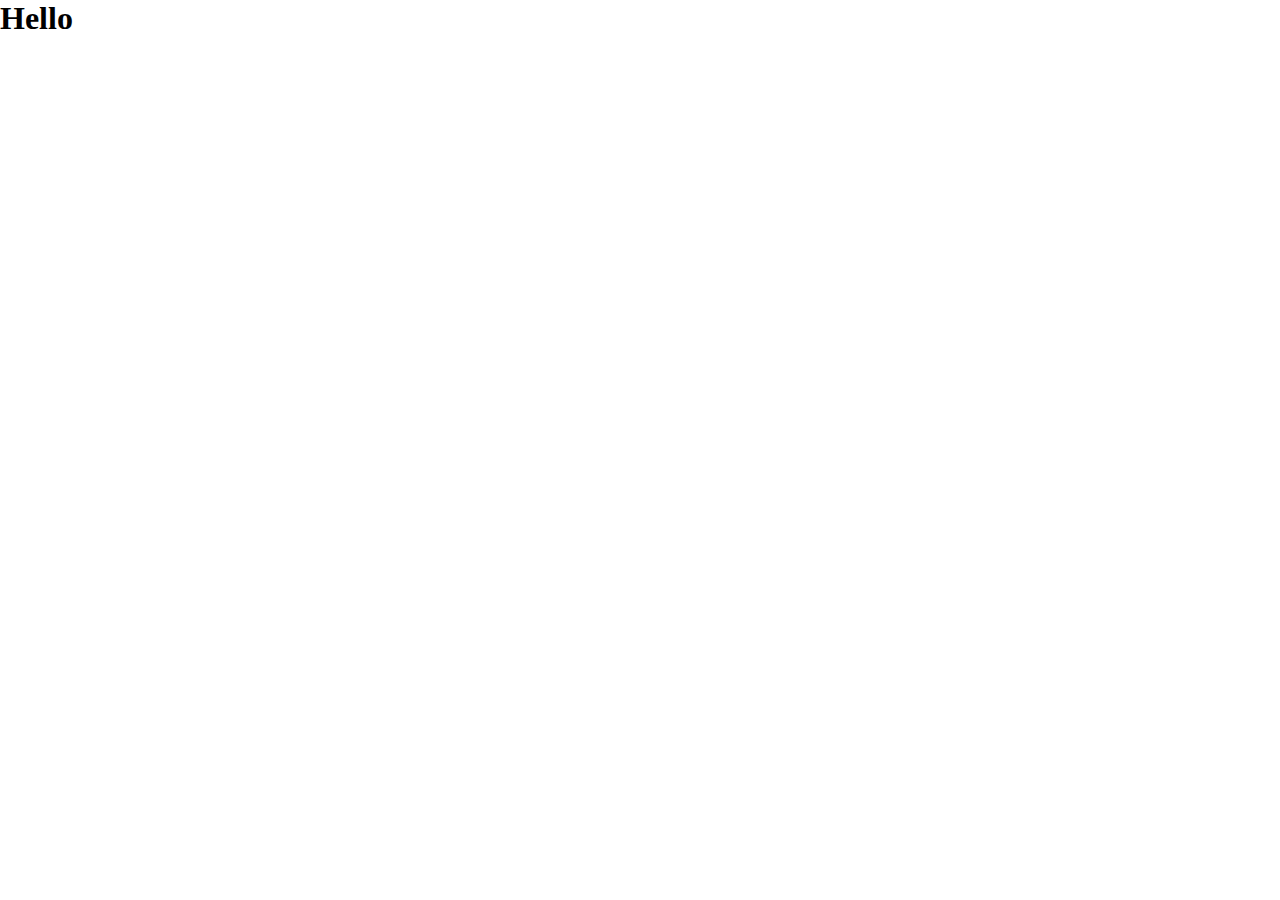
==== index.html @ 441de6c0 "first commit" ====
<!DOCTYPE html>
<html lang="en">
<head>
    <meta charset="UTF-8">
    <meta name="viewport" content="width=device-width, initial-scale=1.0">
    <title>UI/UX</title>
    <link rel="stylesheet" href="Styles/blog.css">
</head>
<body>
    <h1>Hello</h1>

    
    
</body>
</html>
---- Styles/blog.css ----
*{
    margin:0px;
    padding:0px;
    
}
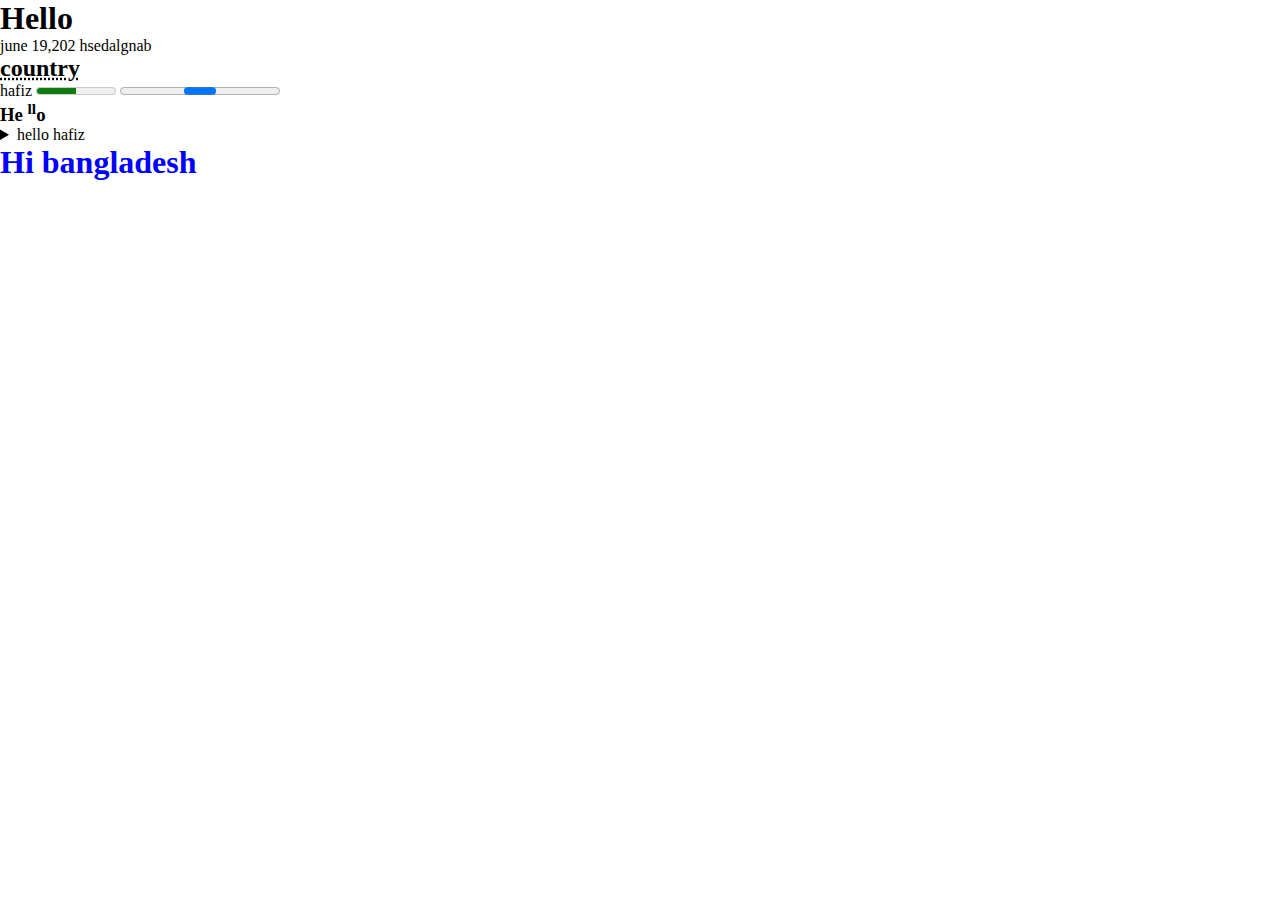
==== commit 8ebc6a2c: "first commit" ====
--- a/index.html
+++ b/index.html
@@ -8,8 +8,19 @@
 </head>
 <body>
     <h1>Hello</h1>
+    <time datetime="2020-06-15" >june 19,202</time>
 
-    
-    
+    <bdo dir="rtl">bangladesh</bdo>
+    <h2><abbr title="this is bd">country</abbr></h2>
+    <label for="disk">hafiz</label>
+    <meter id="disk" value="0.5"></meter>
+    <progress id=""></progress>
+    <h3>He <sup>ll</sup>o</h3>
+    <details>
+        <summary>hello hafiz</summary>
+    </details>
+    <h1 class="test">
+        Hi bangladesh
+    </h1>
 </body>
 </html>--- a/Styles/blog.css
+++ b/Styles/blog.css
@@ -1,5 +1,10 @@
 *{
     margin:0px;
     padding:0px;
-    
+
+}
+.test{
+    color: blue;
+    cursor: url();
+
 }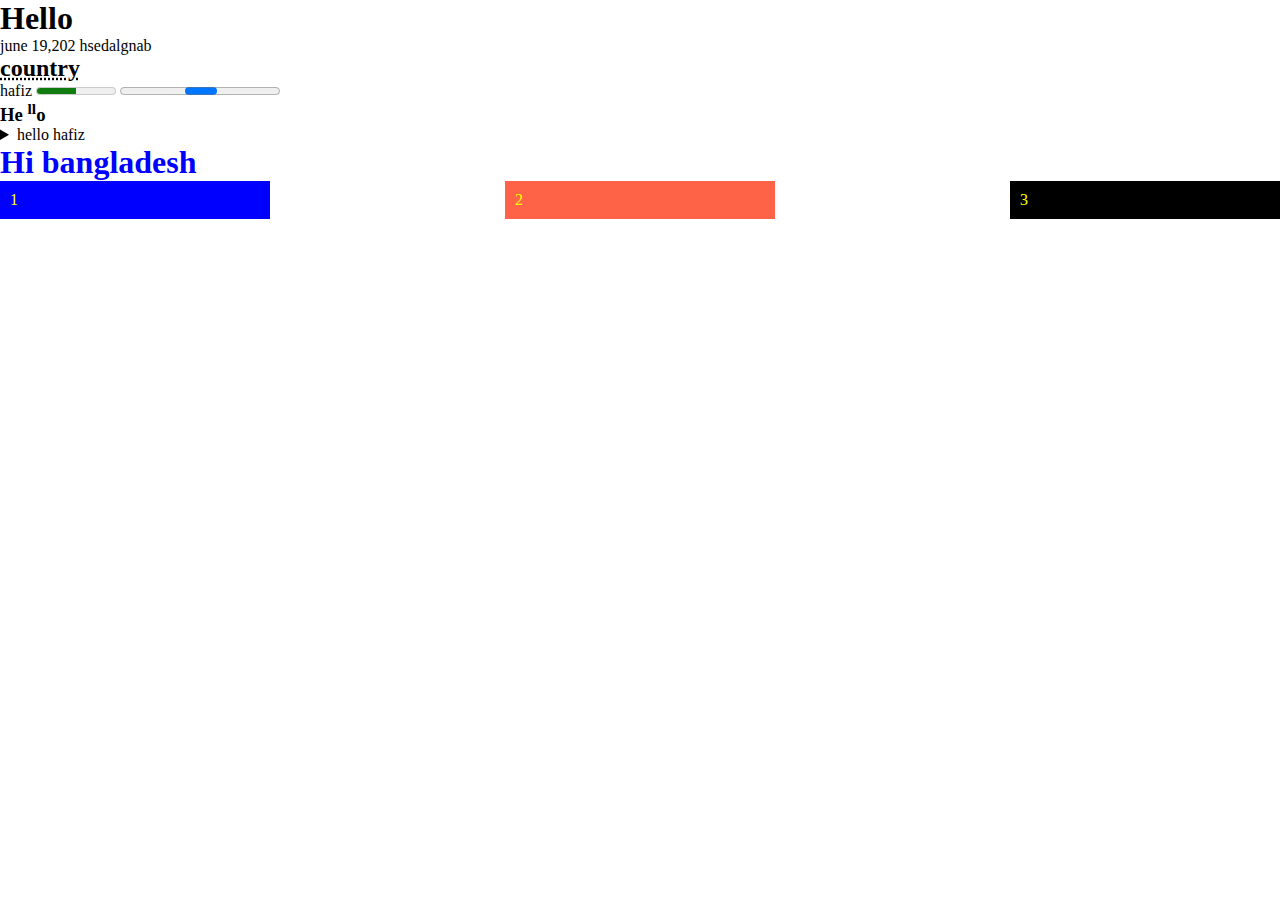
==== commit 9aa7075f: "first commit" ====
--- a/index.html
+++ b/index.html
@@ -22,5 +22,19 @@
     <h1 class="test">
         Hi bangladesh
     </h1>
+    <div class="container">
+            
+    <div class=" box" >1</div>
+    <div class="box box2">2</div>
+    <div class=" box box3">3</div>
+
+
+    </div>
+ 
+
+
+
+
+
 </body>
 </html>--- a/Styles/blog.css
+++ b/Styles/blog.css
@@ -5,6 +5,29 @@
 }
 .test{
     color: blue;
-    cursor: url();
+    cursor: url("");
+
+}
+
+.container{
+    display: flex;
+    justify-content: space-between;
+}
+.box{
+    background-color: blue;
+    padding:10px;
+    width: 250px;
+    color: yellow;
+
+
+}
+.box2{
+    background-color: tomato;
+    
+
+}
+.box3{
+    background-color: black;
+    
 
 }